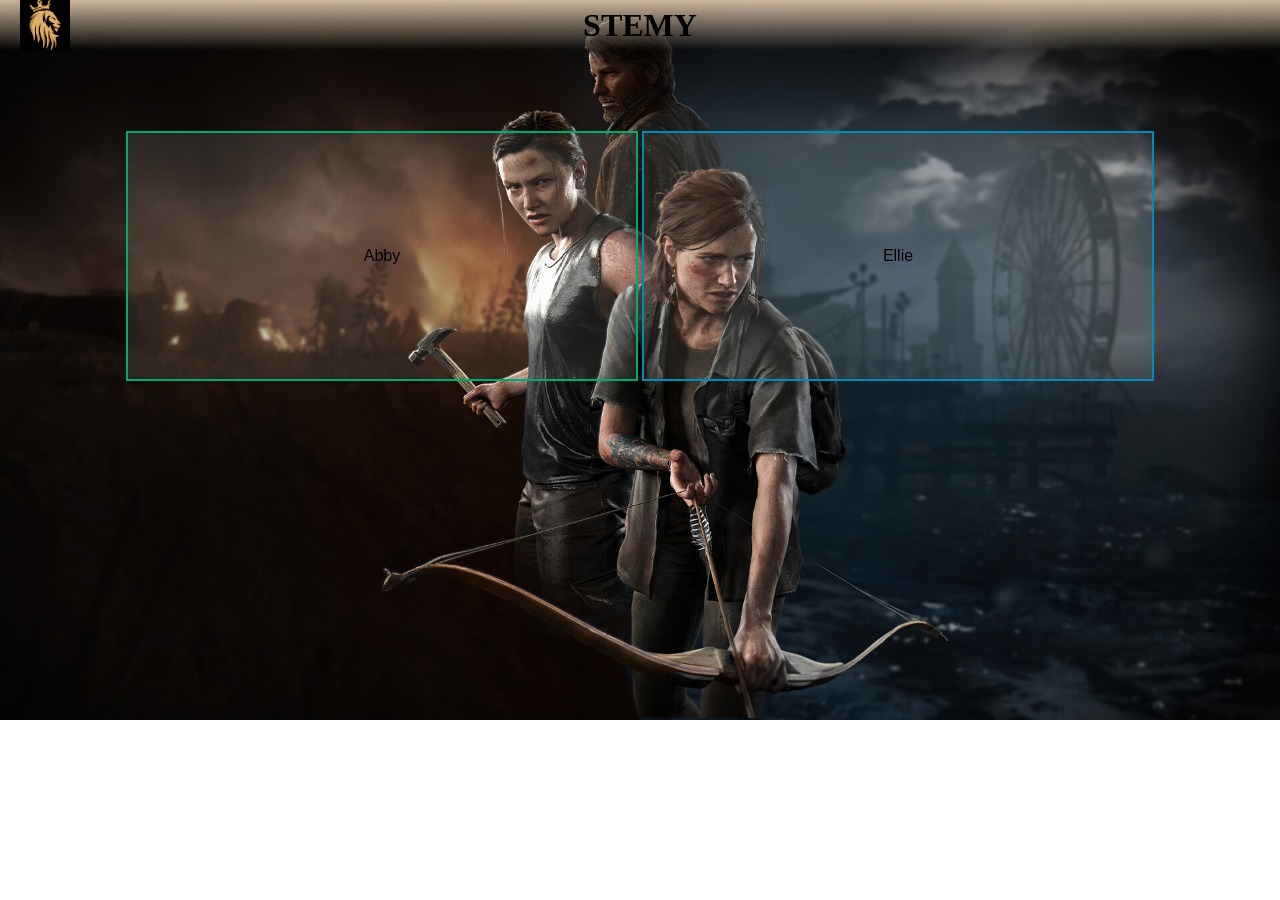
==== index.html @ cb0393e4 "mudanças simples em todo codigo" ====
<!DOCTYPE html>
<html lang="en">
<head>
    <meta charset="UTF-8">
    <meta http-equiv="X-UA-Compatible" content="IE=edge">
    <meta name="viewport" content="width=device-width, initial-scale=1.0">
    <title>Stemy</title>
    <link rel="stylesheet" href="/src/pages/index/index.css">
    <link rel="shortcut icon" href="/src/img/lion2.png" type="image/x-icon">
</head>
<body>
  <div class="container">
    <header class="header">
      <img id="logo" src="/src/img/lion2.png" alt="logo">
      <h1>STEMY</h1>
    </header>
    <section>
      <article>
        <button onclick="botaoUm()" id="botaoUm" class="button button1">Abby</button>
        <button onclick="botaoDois()" id="botaoDois" class="button button2">Ellie</button>
      </article>
    </section>
  </div>
</body>
<script src="/src/js/script.js"></script>
</html>
---- src/pages/index/index.css ----
@import '/src/css/global.css';

.header {
  display: flex;
  align-items: center;
  justify-content: center; /* centraliza tudo (mas logo empurra) */
  position: relative;
  height: 50px;
  background: linear-gradient( rgba(255, 228, 196, 0.8), rgba(255, 255, 255, 0.0));
}

#logo {
  width: 50px;
  position: absolute;
  left: 20px; /* distancia da borda esquerda */
}

.titulo {
  font-size: 2rem;
  text-align: center;
  margin: 0 auto;
}


article{
    display: flex;
    justify-content: center;
    align-items: center;
    margin-top: 6%;
}
.button {
  border: none;
  color: rgba(243, 240, 227, 0.1);
  padding: 16px 32px;
  text-align: center;
  text-decoration: none;
  display: inline-block;
  font-size: 16px;
  margin: 4px 2px;
  transition-duration: 0.4s;
  cursor: pointer;
  width: 40%;
  height: 250px;
}

.button1 {
  background-color: rgba(243, 240, 227, 0.1);; 
  color: black; 
  border: 2px solid #04AA6D;
}

.button1:hover {
  background-color: #04AA6D;
  color: white;
}

.button2 {
  background-color: rgba(243, 240, 227, 0.1);; 
  color: black; 
  border: 2px solid #008CBA;
}

.button2:hover {
  background-color: #008CBA;
  color: white;
}
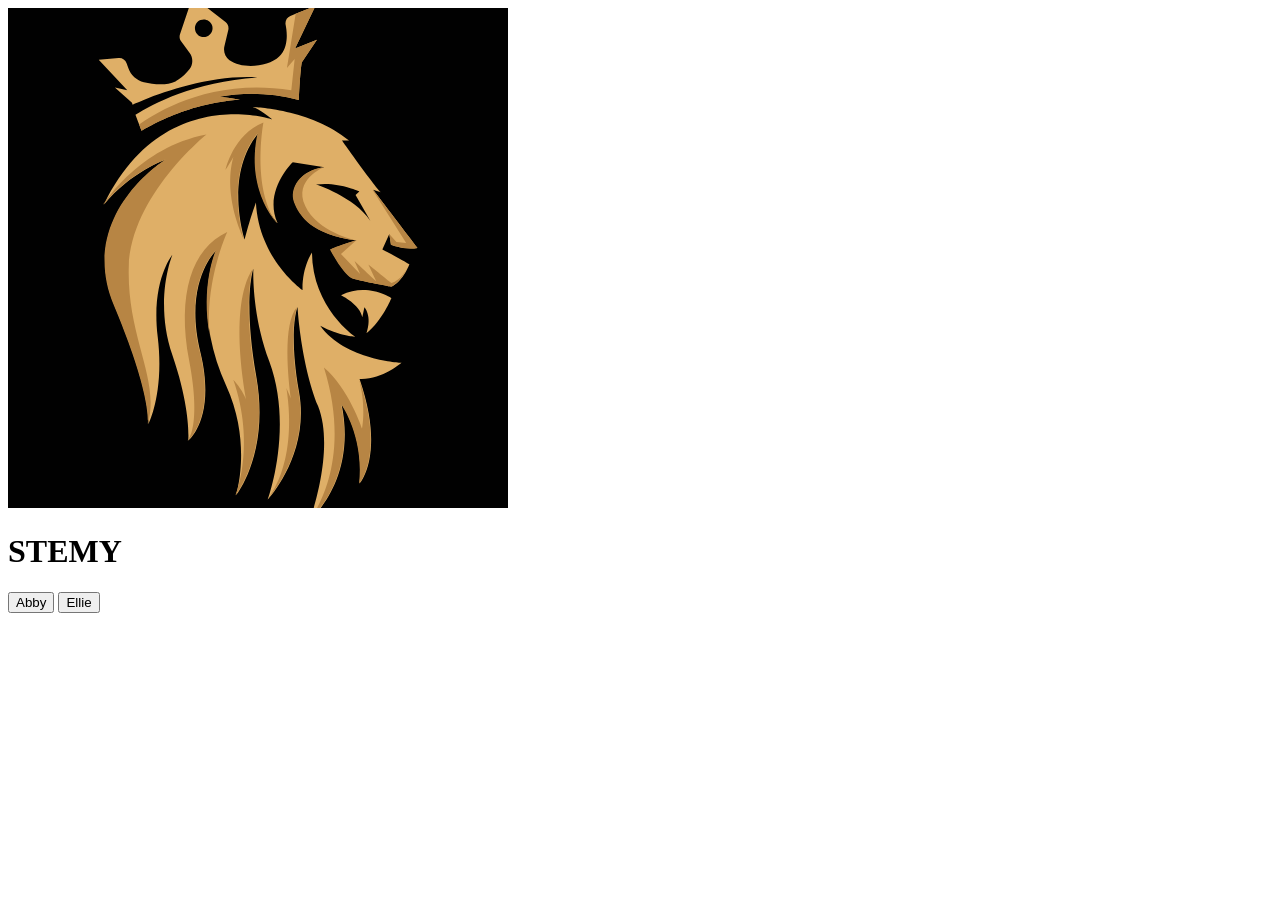
==== commit 2c156c74: "Update index.html" ====
--- a/index.html
+++ b/index.html
@@ -5,7 +5,7 @@
     <meta http-equiv="X-UA-Compatible" content="IE=edge">
     <meta name="viewport" content="width=device-width, initial-scale=1.0">
     <title>Stemy</title>
-    <link rel="stylesheet" href="/src/pages/index/index.css">
+    <link rel="stylesheet" href=".src/pages/index/index.css">
     <link rel="shortcut icon" href="/src/img/lion2.png" type="image/x-icon">
 </head>
 <body>
@@ -23,4 +23,4 @@
   </div>
 </body>
 <script src="/src/js/script.js"></script>
-</html>+</html>
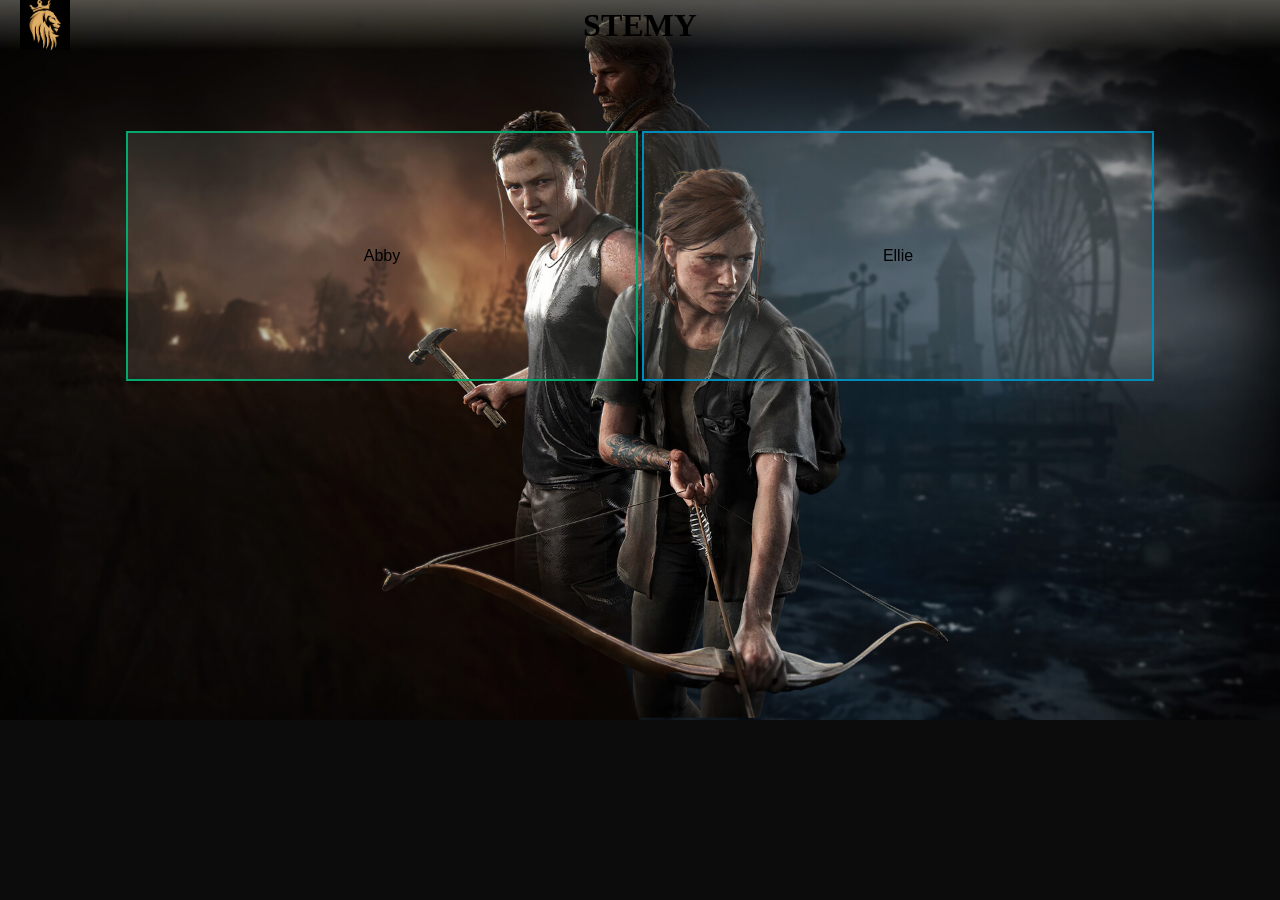
==== commit f28df241: "Update index.html" ====
--- a/index.html
+++ b/index.html
@@ -5,7 +5,7 @@
     <meta http-equiv="X-UA-Compatible" content="IE=edge">
     <meta name="viewport" content="width=device-width, initial-scale=1.0">
     <title>Stemy</title>
-    <link rel="stylesheet" href=".src/pages/index/index.css">
+    <link rel="stylesheet" href="./src/pages/index/index.css">
     <link rel="shortcut icon" href="/src/img/lion2.png" type="image/x-icon">
 </head>
 <body>
--- a/src/pages/index/index.css
+++ b/src/pages/index/index.css
@@ -0,0 +1,68 @@
+@import '/src/css/global.css';
+
+.header {
+  display: flex;
+  align-items: center;
+  justify-content: center; /* centraliza tudo (mas logo empurra) */
+  position: relative;
+  height: 50px;
+  background: linear-gradient( rgba(255, 250, 229, 0.3), rgba(255, 255, 255, 0.0));
+}
+
+#logo {
+  width: 50px;
+  position: absolute;
+  left: 20px; /* distancia da borda esquerda */
+}
+
+.titulo {
+  font-size: 2rem;
+  text-align: center;
+  margin: 0 auto;
+}
+section{
+    flex: 1;
+}
+
+article{
+    display: flex;
+    justify-content: center;
+    align-items: center;
+    margin-top: 6%;
+}
+.button {
+  border: none;
+  color: rgba(243, 240, 227, 0.1);
+  padding: 16px 32px;
+  text-align: center;
+  text-decoration: none;
+  display: inline-block;
+  font-size: 16px;
+  margin: 4px 2px;
+  transition-duration: 0.4s;
+  cursor: pointer;
+  width: 40%;
+  height: 250px;
+}
+
+.button1 {
+  background-color: rgba(243, 240, 227, 0.1);; 
+  color: black; 
+  border: 2px solid #04AA6D;
+}
+
+.button1:hover {
+  background-color: #04AA6D;
+  color: white;
+}
+
+.button2 {
+  background-color: rgba(243, 240, 227, 0.1);; 
+  color: black; 
+  border: 2px solid #008CBA;
+}
+
+.button2:hover {
+  background-color: #008CBA;
+  color: white;
+}
